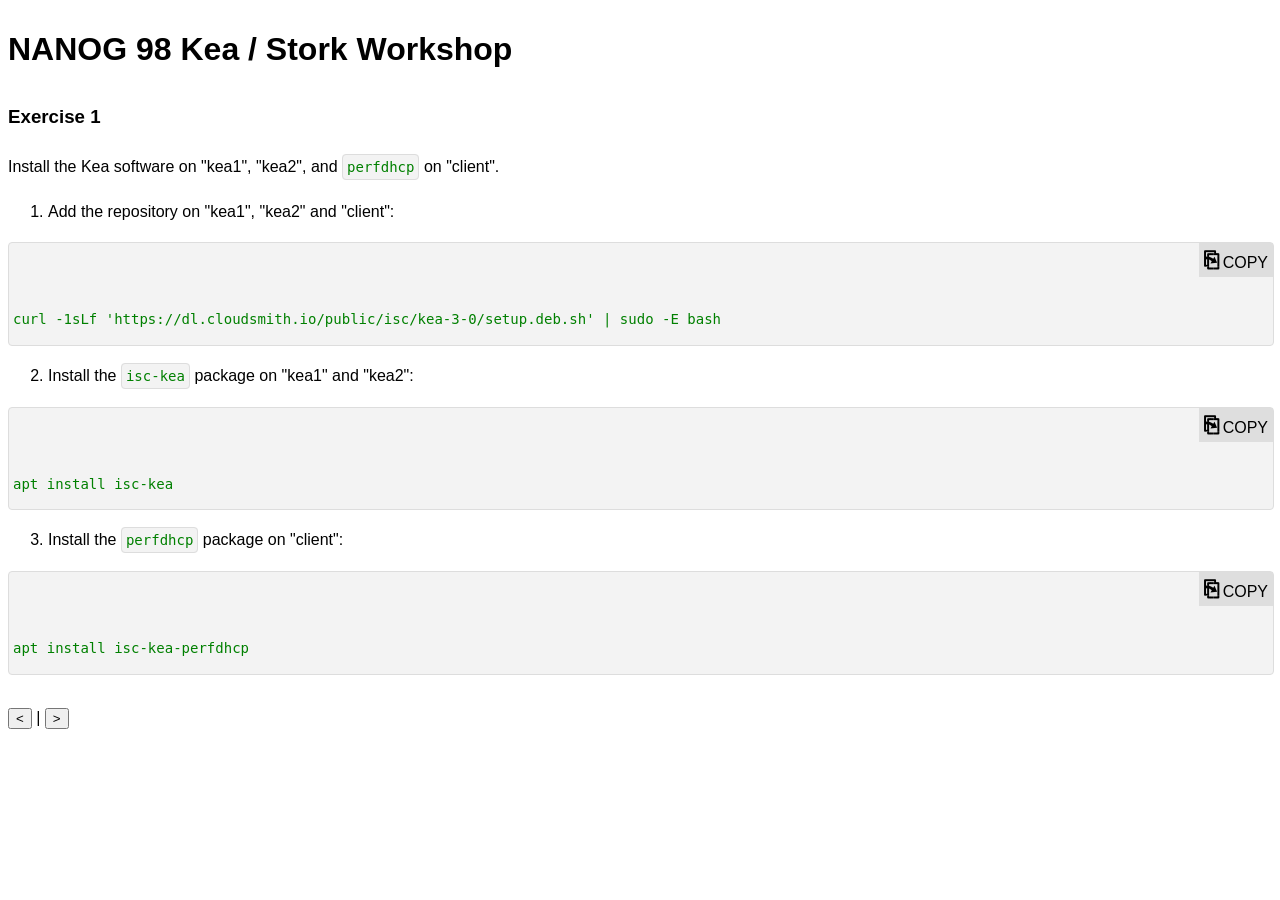
==== exercise1.html @ 3ff4f8ff "Created html from markdown for the exercise" ====
<!DOCTYPE HTML><html><head><link rel="stylesheet" href="presentation.css"><script src="copy2clipboard.js"></script></head><body>
<h1>NANOG 98 Kea / Stork Workshop</h1>

<h3>Exercise 1</h3>

<p>Install the Kea software on "kea1", "kea2", and <code class=code2>perfdhcp</code> on "client".</p>

<ol>
<li>Add the repository on "kea1", "kea2" and "client":</li>
</ol>

<div class=copyCode id=button36><div class=copyFont id=copybutton36><a href="javascript:void(0)" onclick="copy2clipboard(36);"><b><font size=5px>&#x2398;</font></b> COPY</a></div><pre><code id=36>
curl -1sLf 'https://dl.cloudsmith.io/public/isc/kea-3-0/setup.deb.sh' | sudo -E bash
</code></pre></div>

<ol start="2">
<li>Install the <code class=code2>isc-kea</code> package on "kea1" and "kea2":</li>
</ol>

<div class=copyCode id=button44><div class=copyFont id=copybutton44><a href="javascript:void(0)" onclick="copy2clipboard(44);"><b><font size=5px>&#x2398;</font></b> COPY</a></div><pre><code id=44>
apt install isc-kea
</code></pre></div>

<ol start="3">
<li>Install the <code class=code2>perfdhcp</code> package on "client":</li>
</ol>

<div class=copyCode id=button52><div class=copyFont id=copybutton52><a href="javascript:void(0)" onclick="copy2clipboard(52);"><b><font size=5px>&#x2398;</font></b> COPY</a></div><pre><code id=52>
apt install isc-kea-perfdhcp
</code></pre></div>
<br>
<button onclick="window.location.href='introduction.html'"> < </button> | <button onclick="window.location.href='exercise2.html'"> > </button>

</body></html>
---- presentation.css ----
html, body {
  font-family: sans-serif, Sans-Serif;
  line-height: 1.8;
}

/* code block styling */
div.copyCode {
  width: 100%;
  background-color: #f3f3f3;
  border-radius: 4px;
  border: 1px solid #ddd;
  line-height: 1.0;
}
div.copyFont {
  width: 100%;
  text-align: right;
  line-height: 1.0;
}
pre {
  background-color: #f3f3f3;
/*  border-radius: 4px; */
  padding: 4px;
  overflow-x: auto;
  line-height: 1.2;
}
code {
  font-family: Monospace;
  font-size: 14px;
  color: green;
  background-color: #f3f3f3;
}
code.code2 {
  border-radius: 4px;
  border: 1px solid #ddd;
  padding: 4px;
}

/* table element styling */
table, th, td {
  border: 1px solid;
  border-collapse: collapse;
}

th {
  background-color: #f3f3f3;
}

th, td {
  padding: 10px;
}

a:link, a:visited {
  /* link styling */
  background-color: #dedede;
  color: black;
  padding: 5px 5px;
  text-align: center;
  text-decoration: none;
  display: inline-block;
}

a:hover, a:active {
  /* link styling for currently hover or clicking links */
  background-color: #73AD21;
  color: white;
}

a.ANOSTYLE {
  /* Links with no style for image links */
  background-color: initial;
}
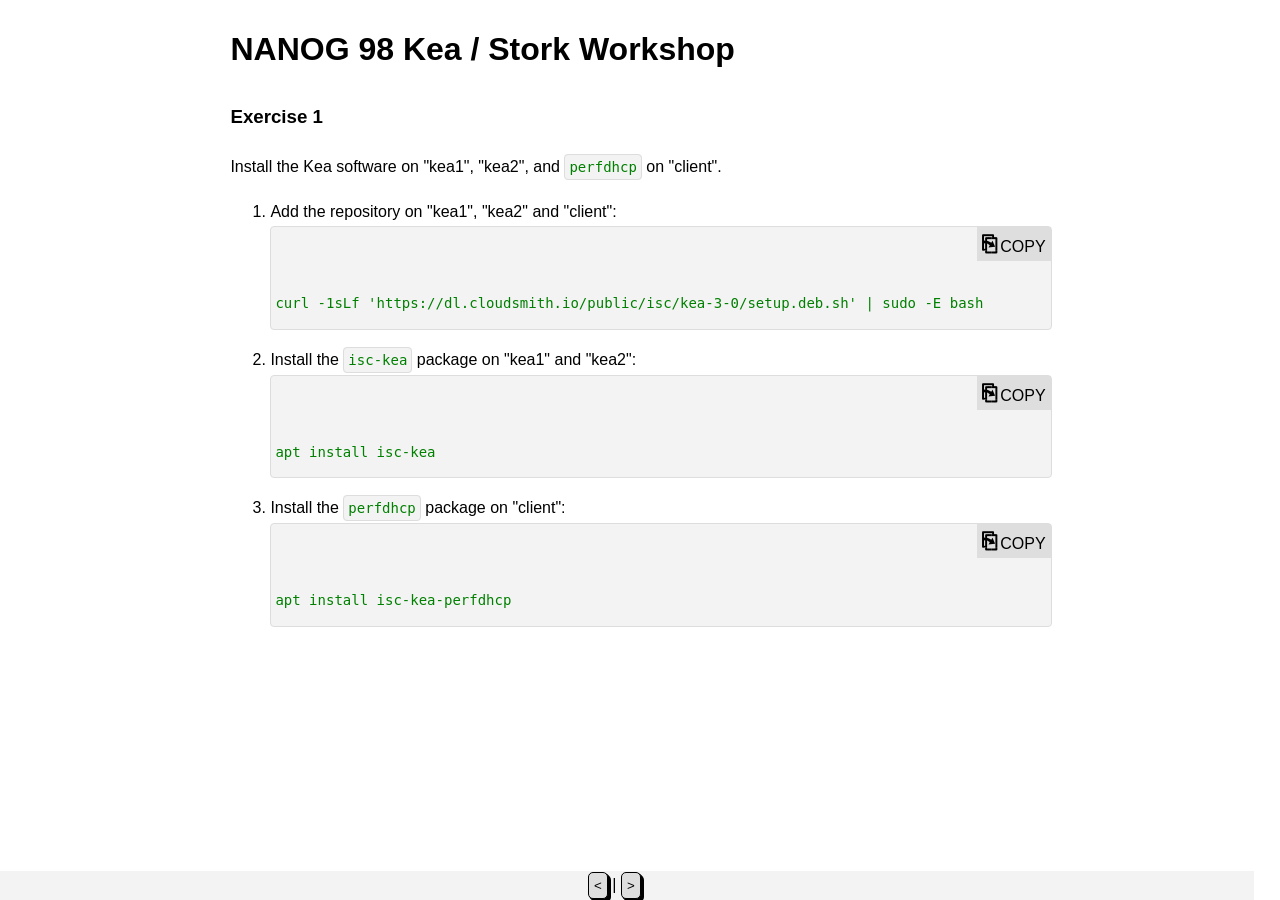
==== commit 262290f1: "Beautification of the pages" ====
--- a/exercise1.html
+++ b/exercise1.html
@@ -6,29 +6,39 @@
 <p>Install the Kea software on "kea1", "kea2", and <code class=code2>perfdhcp</code> on "client".</p>
 
 <ol>
-<li>Add the repository on "kea1", "kea2" and "client":</li>
-</ol>
+<li>Add the repository on "kea1", "kea2" and "client":
 
 <div class=copyCode id=button36><div class=copyFont id=copybutton36><a href="javascript:void(0)" onclick="copy2clipboard(36);"><b><font size=5px>&#x2398;</font></b> COPY</a></div><pre><code id=36>
 curl -1sLf 'https://dl.cloudsmith.io/public/isc/kea-3-0/setup.deb.sh' | sudo -E bash
 </code></pre></div>
+</li>
+</ol>
 
 <ol start="2">
-<li>Install the <code class=code2>isc-kea</code> package on "kea1" and "kea2":</li>
-</ol>
+<li>Install the <code class=code2>isc-kea</code> package on "kea1" and "kea2":
 
 <div class=copyCode id=button44><div class=copyFont id=copybutton44><a href="javascript:void(0)" onclick="copy2clipboard(44);"><b><font size=5px>&#x2398;</font></b> COPY</a></div><pre><code id=44>
 apt install isc-kea
 </code></pre></div>
+</li>
+</ol>
 
 <ol start="3">
-<li>Install the <code class=code2>perfdhcp</code> package on "client":</li>
-</ol>
+<li>Install the <code class=code2>perfdhcp</code> package on "client":
 
 <div class=copyCode id=button52><div class=copyFont id=copybutton52><a href="javascript:void(0)" onclick="copy2clipboard(52);"><b><font size=5px>&#x2398;</font></b> COPY</a></div><pre><code id=52>
 apt install isc-kea-perfdhcp
 </code></pre></div>
 <br>
-<button onclick="window.location.href='introduction.html'"> < </button> | <button onclick="window.location.href='exercise2.html'"> > </button>
+</li>
+</ol>
+
+<br>
+<br>
+<br>
+<br>
+<br>
+<br>
+<div class='bottom-color'><div class='bottom-div'><button onclick="window.location.href='introduction.html'"> < </button> | <button onclick="window.location.href='exercise2.html'"> > </button></div></div>
 
 </body></html>
--- a/presentation.css
+++ b/presentation.css
@@ -1,6 +1,56 @@
 html, body {
   font-family: sans-serif, Sans-Serif;
   line-height: 1.8;
+  width: 80%;
+  margin: 0 auto;
+  padding: 0;
+}
+
+/* button styling */
+button {
+  /* button styling */
+  background-color: #dedede;
+  color: black;
+  padding: 5px 5px;
+  text-align: center;
+  cursor: pointer;
+  border-radius: 5px;
+  border: 1px solid black;
+  box-shadow: 3px 3px black, 2px 2px black, 1px 1px black;
+}
+button:hover {
+  /* button styling on hover */
+  background-color: #73AD21;
+  box-shadow: 3px 3px #476b14, 2px 2px #476b14, 1px 1px #476b14;
+  color: white;
+}
+button:active {
+  /* clicked button styling (nice 3D effect) */
+  box-shadow: 1px 1px #476b14, 0px 0px #476b14, 0px 0px #476b14;
+  translate: 2px 2px 2px;
+}
+button:disabled {
+  /* disabled buttons grayed out and already look clicked */
+  background-color: #f2f2f2;
+  translate: 2px 2px 2px;
+  box-shadow: 1px 1px black, 0px 0px black, 0px 0px black;
+  color: #cccccc;
+  cursor: default;
+}
+
+
+/* div with navigation buttons always visibile at the bottom of the page */
+div.bottom-color {
+  position: fixed;
+  bottom: 0;
+  width: 100vw;
+  margin-left: -20%;
+  background-color: #f3f3f3;
+  display: flex;
+  justify-content: center;
+  align-items: center;
+}
+div.bottom-div {
 }
 
 /* code block styling */
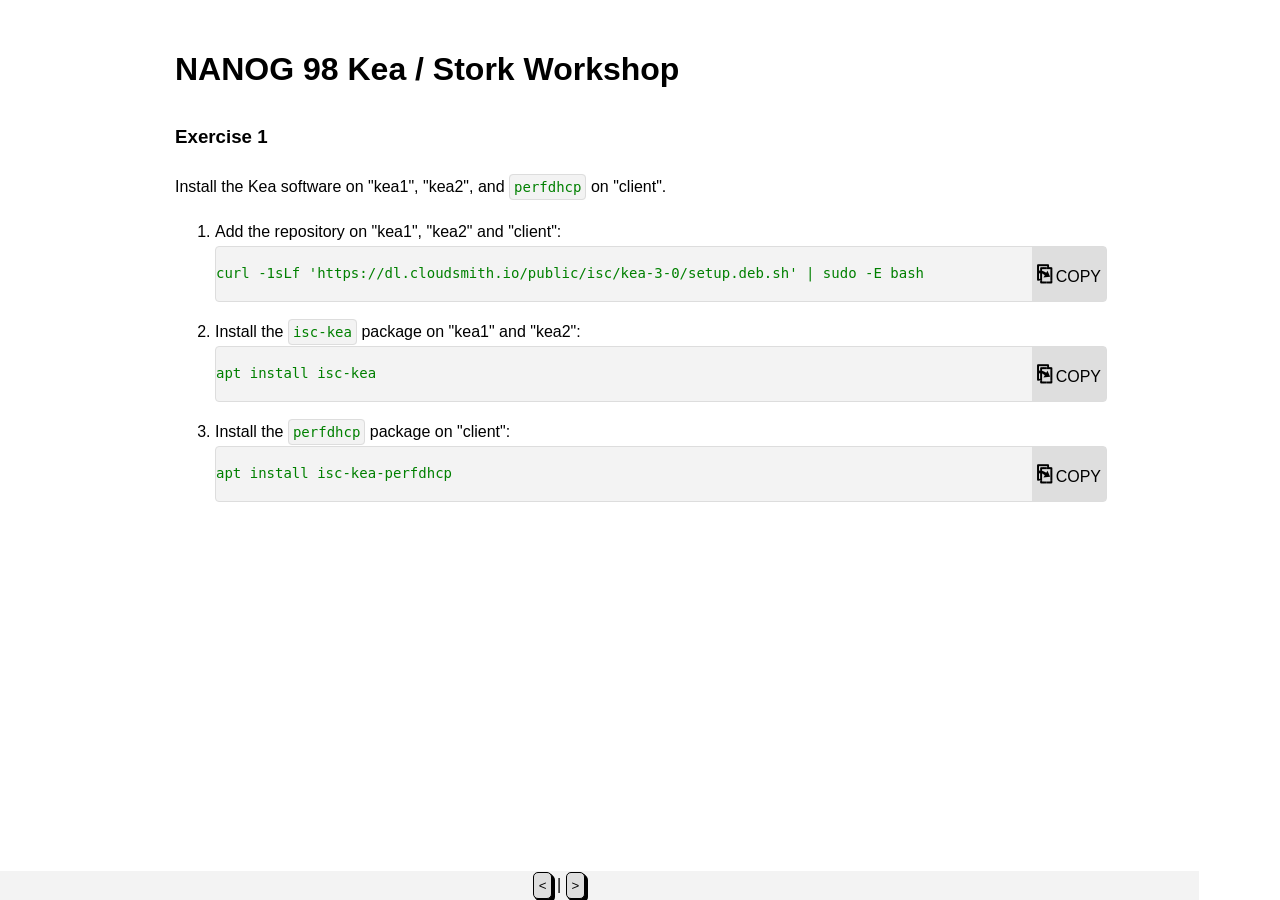
==== commit 7b9aca95: "Working on concepts for several changes to make things better.  These are based on Doug's suggestion" ====
--- a/exercise1.html
+++ b/exercise1.html
@@ -7,28 +7,40 @@
 
 <ol>
 <li>Add the repository on "kea1", "kea2" and "client":
-
-<div class=copyCode id=button36><div class=copyFont id=copybutton36><a href="javascript:void(0)" onclick="copy2clipboard(36);"><b><font size=5px>&#x2398;</font></b> COPY</a></div><pre><code id=36>
-curl -1sLf 'https://dl.cloudsmith.io/public/isc/kea-3-0/setup.deb.sh' | sudo -E bash
-</code></pre></div>
+<div class=coopCodeContainer>
+  <div class=copyCode id=button36>
+    <code id=36>curl -1sLf 'https://dl.cloudsmith.io/public/isc/kea-3-0/setup.deb.sh' | sudo -E bash</code>
+  </div>
+  <div class=copyFont id=copybutton36>
+    <a href="javascript:void(0)" onclick="copy2clipboard(36);"><b><font size=5px>&#x2398;</font></b> COPY</a>
+  </div>
+</div>
 </li>
 </ol>
 
 <ol start="2">
 <li>Install the <code class=code2>isc-kea</code> package on "kea1" and "kea2":
-
-<div class=copyCode id=button44><div class=copyFont id=copybutton44><a href="javascript:void(0)" onclick="copy2clipboard(44);"><b><font size=5px>&#x2398;</font></b> COPY</a></div><pre><code id=44>
-apt install isc-kea
-</code></pre></div>
+<div class=coopCodeContainer>
+  <div class=copyCode id=button44>
+      <code id=44>apt install isc-kea</code>
+  </div>
+  <div class=copyFont id=copybutton44>
+    <a href="javascript:void(0)" onclick="copy2clipboard(44);"><b><font size=5px>&#x2398;</font></b> COPY</a>
+  </div>
+</div>
 </li>
 </ol>
 
 <ol start="3">
 <li>Install the <code class=code2>perfdhcp</code> package on "client":
-
-<div class=copyCode id=button52><div class=copyFont id=copybutton52><a href="javascript:void(0)" onclick="copy2clipboard(52);"><b><font size=5px>&#x2398;</font></b> COPY</a></div><pre><code id=52>
-apt install isc-kea-perfdhcp
-</code></pre></div>
+<div class=coopCodeContainer>
+  <div class=copyCode id=button52>
+    <code id=52>apt install isc-kea-perfdhcp</code>
+  </div>
+  <div class=copyFont id=copybutton52>
+    <a href="javascript:void(0)" onclick="copy2clipboard(52);"><b><font size=5px>&#x2398;</font></b> COPY</a>
+  </div>
+</div>
 <br>
 </li>
 </ol>
--- a/presentation.css
+++ b/presentation.css
@@ -1,9 +1,10 @@
 html, body {
   font-family: sans-serif, Sans-Serif;
   line-height: 1.8;
-  width: 80%;
+/*  width: 80%; */
+  max-width: 950px;
   margin: 0 auto;
-  padding: 0;
+  padding: 10px;
 }
 
 /* button styling */
@@ -54,24 +55,30 @@
 }
 
 /* code block styling */
-div.copyCode {
+div.coopCodeContainer {
   width: 100%;
+  display: flex;
   background-color: #f3f3f3;
   border-radius: 4px;
   border: 1px solid #ddd;
-  line-height: 1.0;
 }
 div.copyFont {
-  width: 100%;
+  width: 10%;
   text-align: right;
-  line-height: 1.0;
+/*  line-height: 1.0; */
+}
+div.copyCode {
+  width: 90%;
+  display: flex;
+  align-items: center;
+/*  line-height: 1.0; */
 }
 pre {
-  background-color: #f3f3f3;
+/*  background-color: #f3f3f3; */
 /*  border-radius: 4px; */
   padding: 4px;
   overflow-x: auto;
-  line-height: 1.2;
+/*  line-height: 1.2; */
 }
 code {
   font-family: Monospace;
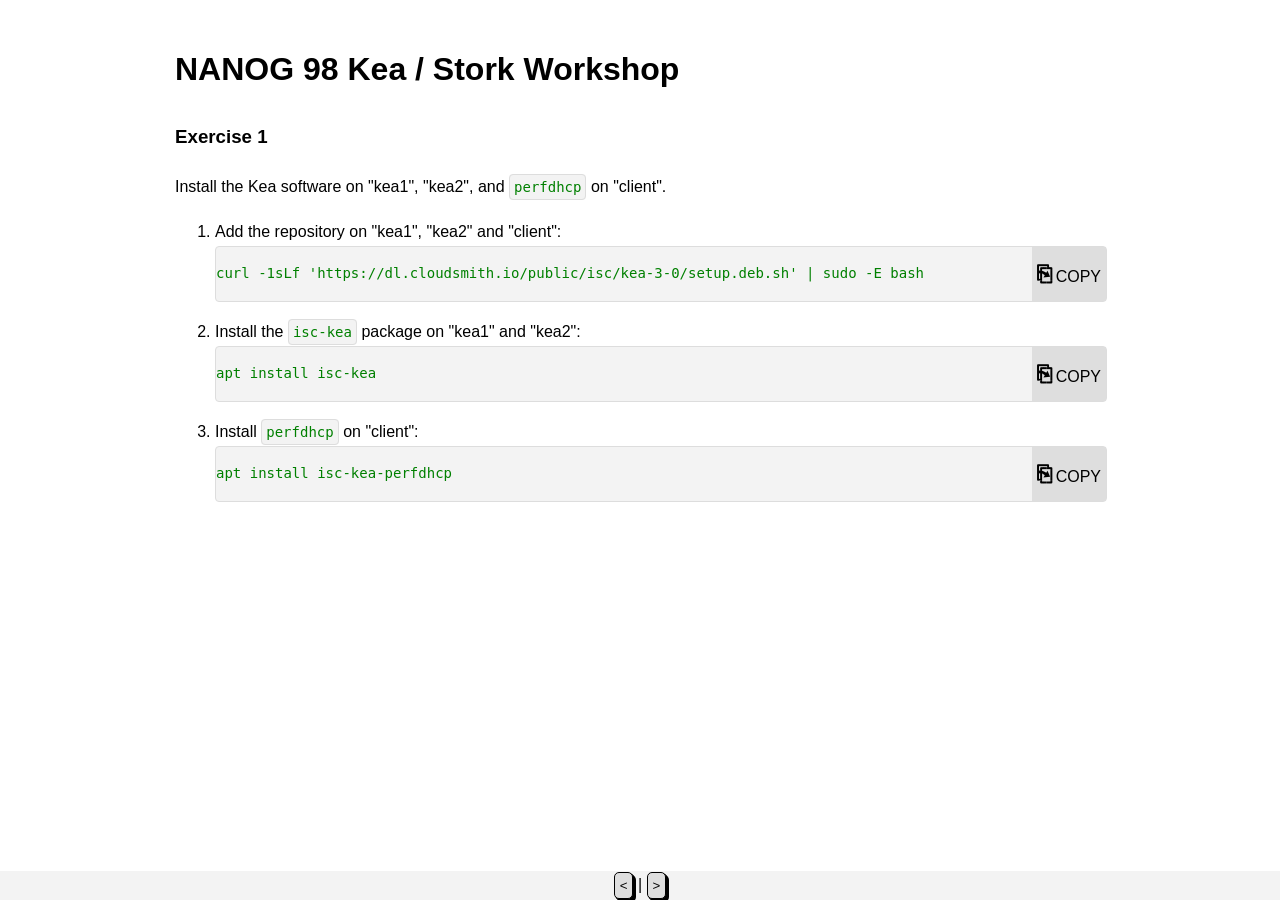
==== commit eea838d9: "A couple of minor changes were needed" ====
--- a/exercise1.html
+++ b/exercise1.html
@@ -32,7 +32,7 @@
 </ol>
 
 <ol start="3">
-<li>Install the <code class=code2>perfdhcp</code> package on "client":
+<li>Install <code class=code2>perfdhcp</code> on "client":
 <div class=coopCodeContainer>
   <div class=copyCode id=button52>
     <code id=52>apt install isc-kea-perfdhcp</code>
--- a/presentation.css
+++ b/presentation.css
@@ -1,7 +1,16 @@
+:root {
+  color-scheme: light dark;
+  --bg-color: light-dark(#ffffff, #000000);
+  --text-color: light-dark(#000000, #ffffff);
+  overflow-y: scroll;
+  overflow-x: hidden;
+}
+
 html, body {
+  background-color: var(--bg-color);
+  color: var(--text-color);
   font-family: sans-serif, Sans-Serif;
   line-height: 1.8;
-/*  width: 80%; */
   max-width: 950px;
   margin: 0 auto;
   padding: 10px;
@@ -44,8 +53,8 @@
 div.bottom-color {
   position: fixed;
   bottom: 0;
-  width: 100vw;
-  margin-left: -20%;
+  left: 0;
+  width: 100%;
   background-color: #f3f3f3;
   display: flex;
   justify-content: center;
@@ -65,20 +74,15 @@
 div.copyFont {
   width: 10%;
   text-align: right;
-/*  line-height: 1.0; */
 }
 div.copyCode {
   width: 90%;
   display: flex;
   align-items: center;
-/*  line-height: 1.0; */
 }
 pre {
-/*  background-color: #f3f3f3; */
-/*  border-radius: 4px; */
   padding: 4px;
   overflow-x: auto;
-/*  line-height: 1.2; */
 }
 code {
   font-family: Monospace;
@@ -126,3 +130,15 @@
   /* Links with no style for image links */
   background-color: initial;
 }
+
+a.text:link, a.text:visited {
+  /* Style for text links */
+  background-color: #dedede;
+  border-radius: 5px;
+}
+
+a.text:hover, a.text:active {
+  background-color: #73AD21;
+  border-radius: 5px;
+  color: white;
+}
